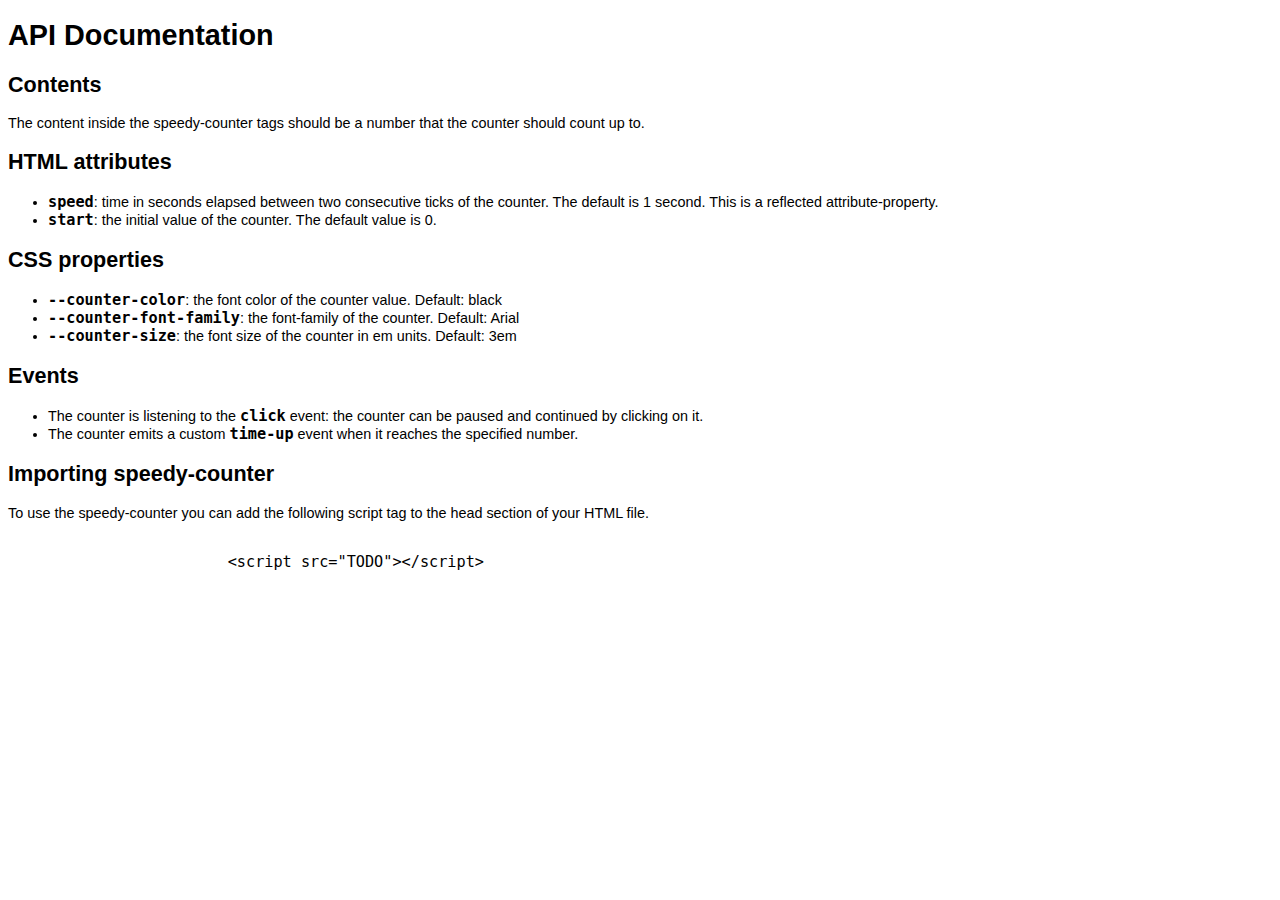
==== docs/docs.html @ 4f9d3715 "added api docs" ====
<!DOCTYPE html>
<html lang="en">
<head>
    <meta charset="UTF-8">
    <meta http-equiv="X-UA-Compatible" content="IE=edge">
    <meta name="viewport" content="width=device-width, initial-scale=1.0">
    <link rel="stylesheet" href="./docs.css">
    <title>API Docs</title>
</head>
<body>
    <article>
        <h1>API Documentation</h1>
        <section>
            <h2>Contents</h2>
            <p>The content inside the speedy-counter tags should be a number that the counter should count up to.</p>
        </section>
        <section>
            <h2>HTML attributes</h2>
            <ul>
                <li><strong><code>speed</code></strong>: time in seconds elapsed between two consecutive ticks of the counter. The default is 1 second. This is a reflected attribute-property.</li>
                <li><strong><code>start</code></strong>: the initial value of the counter. The default value is 0.</li>
            </ul>
        </section>
        <section>
            <h2>CSS properties</h2>
            <ul>
                <li><strong><code>--counter-color</code></strong>: the font color of the counter value. Default: black </li>
                <li><strong><code>--counter-font-family</code></strong>: the font-family of the counter. Default: Arial </li>
                <li><strong><code>--counter-size</code></strong>: the font size of the counter in em units. Default: 3em </li>
            </ul>
        </section>
        <section>
            <h2>Events</h2>
            <ul>
                <li>The counter is listening to the <strong><code>click</code></strong> event: the counter can be paused and continued by clicking on it.</li>
                <li>The counter emits a custom <strong><code>time-up</code></strong> event when it reaches the specified number.</li>
            </ul>
        </section>
        <section>
            <h2>Importing speedy-counter</h2>
            <p>
                To use the speedy-counter you can add the following script tag to the head section of your HTML file.
                <pre>
                    <code>
                        &lt;script src="TODO"&gt;&lt;/script&gt;
                    </code>
                </pre>
            </p>
        </section>
    </article>
</body>
</html>
---- docs/docs.css ----
body {
    font-family: Verdana, Geneva, Tahoma, sans-serif;
    font-size: .9em;
}

code {
    font-size: 1.3em;
}
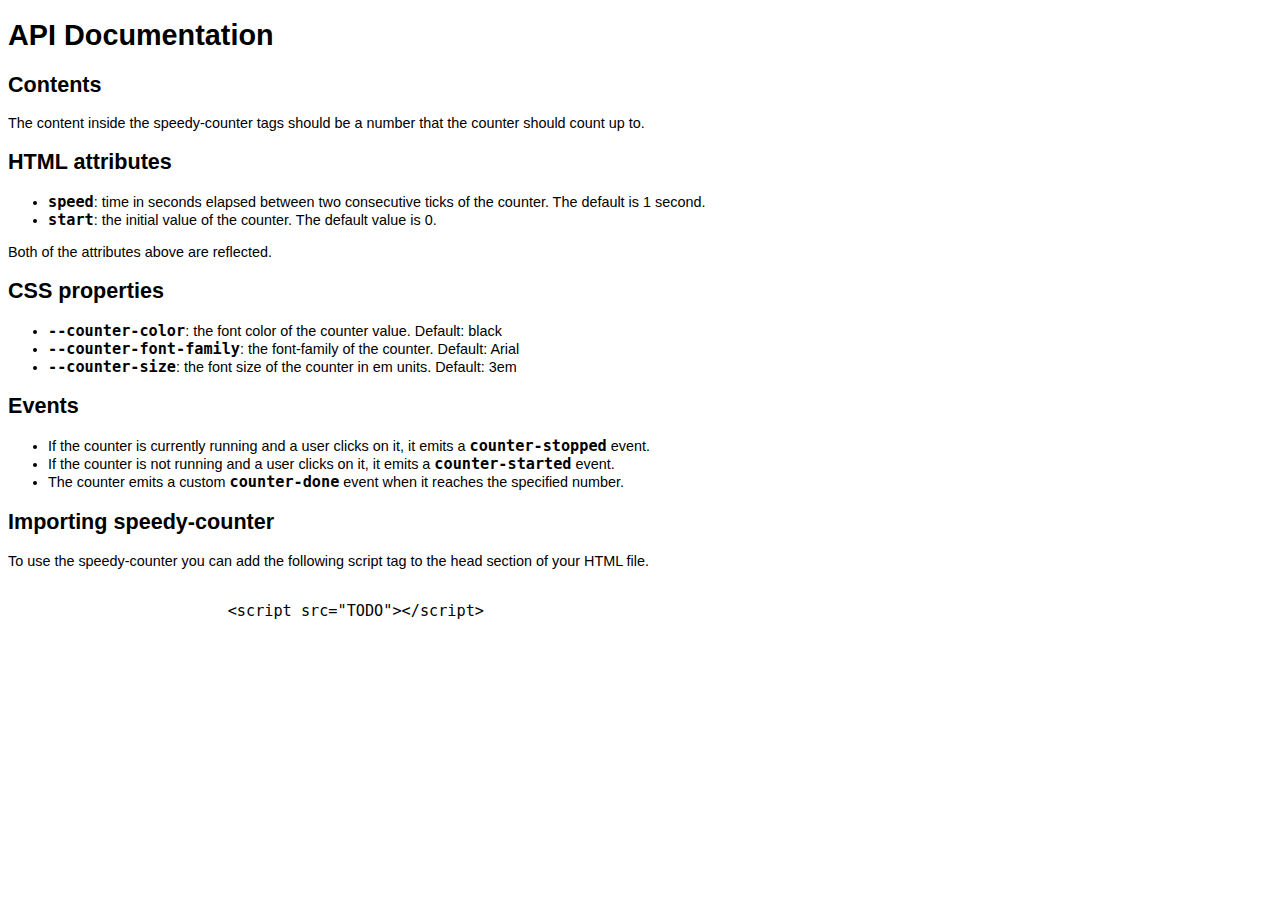
==== commit 14f93f96: "added skeleton code for demos" ====
--- a/docs/docs.html
+++ b/docs/docs.html
@@ -17,9 +17,10 @@
         <section>
             <h2>HTML attributes</h2>
             <ul>
-                <li><strong><code>speed</code></strong>: time in seconds elapsed between two consecutive ticks of the counter. The default is 1 second. This is a reflected attribute-property.</li>
+                <li><strong><code>speed</code></strong>: time in seconds elapsed between two consecutive ticks of the counter. The default is 1 second.</li>
                 <li><strong><code>start</code></strong>: the initial value of the counter. The default value is 0.</li>
             </ul>
+            <p>Both of the attributes above are reflected.</p>
         </section>
         <section>
             <h2>CSS properties</h2>
@@ -32,8 +33,9 @@
         <section>
             <h2>Events</h2>
             <ul>
-                <li>The counter is listening to the <strong><code>click</code></strong> event: the counter can be paused and continued by clicking on it.</li>
-                <li>The counter emits a custom <strong><code>time-up</code></strong> event when it reaches the specified number.</li>
+                <li>If the counter is currently running and a user clicks on it, it emits a <strong><code>counter-stopped</code></strong> event. </li>
+                <li>If the counter is not running and a user clicks on it, it emits a <strong><code>counter-started</code></strong> event. </li>
+                <li>The counter emits a custom <strong><code>counter-done</code></strong> event when it reaches the specified number.</li>
             </ul>
         </section>
         <section>
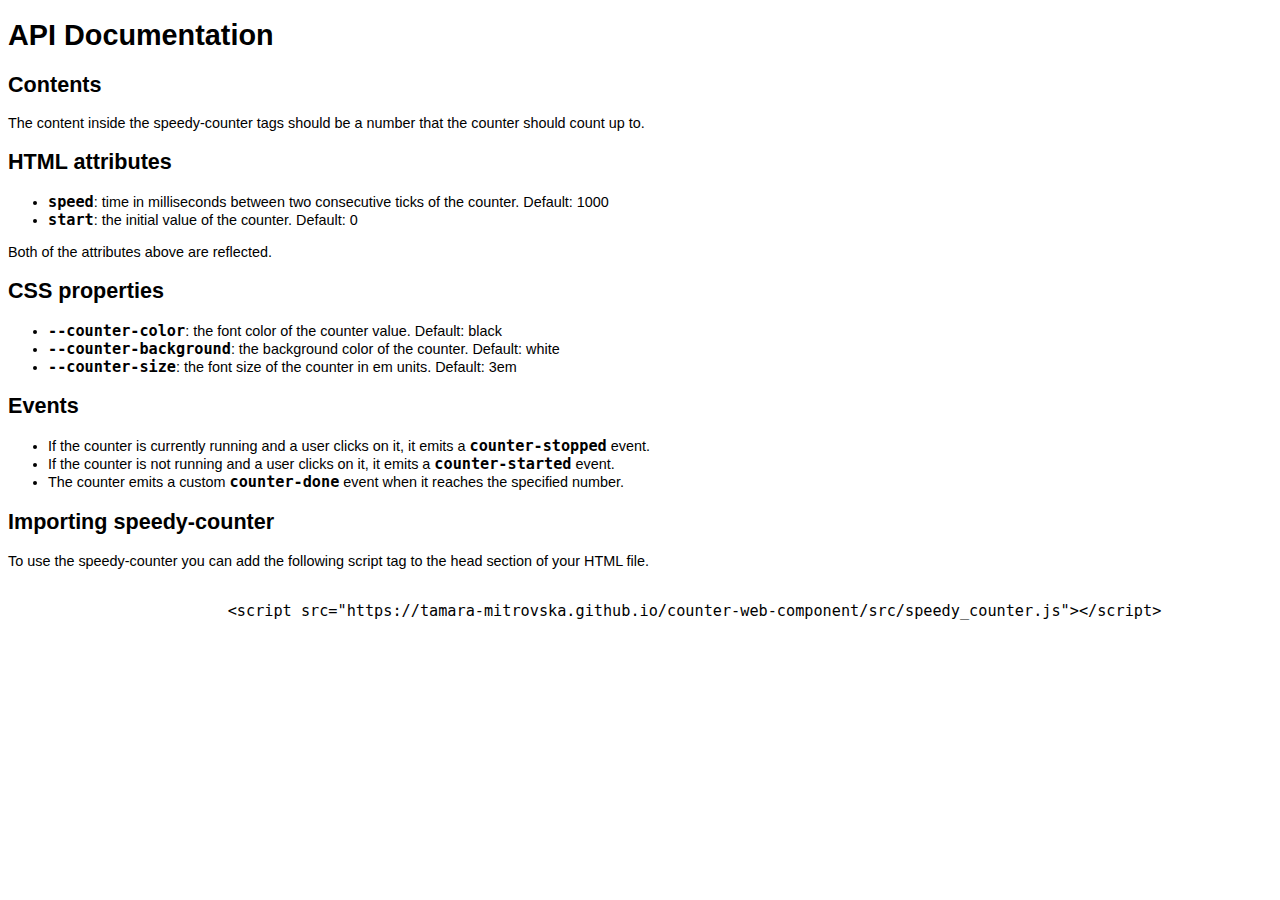
==== commit c1e1a4d8: "improved demos" ====
--- a/docs/docs.html
+++ b/docs/docs.html
@@ -17,8 +17,8 @@
         <section>
             <h2>HTML attributes</h2>
             <ul>
-                <li><strong><code>speed</code></strong>: time in seconds elapsed between two consecutive ticks of the counter. The default is 1 second.</li>
-                <li><strong><code>start</code></strong>: the initial value of the counter. The default value is 0.</li>
+                <li><strong><code>speed</code></strong>: time in milliseconds between two consecutive ticks of the counter. Default: 1000</li>
+                <li><strong><code>start</code></strong>: the initial value of the counter. Default: 0</li>
             </ul>
             <p>Both of the attributes above are reflected.</p>
         </section>
@@ -26,7 +26,7 @@
             <h2>CSS properties</h2>
             <ul>
                 <li><strong><code>--counter-color</code></strong>: the font color of the counter value. Default: black </li>
-                <li><strong><code>--counter-font-family</code></strong>: the font-family of the counter. Default: Arial </li>
+                <li><strong><code>--counter-background</code></strong>: the background color of the counter. Default: white </li>
                 <li><strong><code>--counter-size</code></strong>: the font size of the counter in em units. Default: 3em </li>
             </ul>
         </section>
@@ -44,7 +44,7 @@
                 To use the speedy-counter you can add the following script tag to the head section of your HTML file.
                 <pre>
                     <code>
-                        &lt;script src="TODO"&gt;&lt;/script&gt;
+                        &lt;script src="https://tamara-mitrovska.github.io/counter-web-component/src/speedy_counter.js"&gt;&lt;/script&gt;
                     </code>
                 </pre>
             </p>
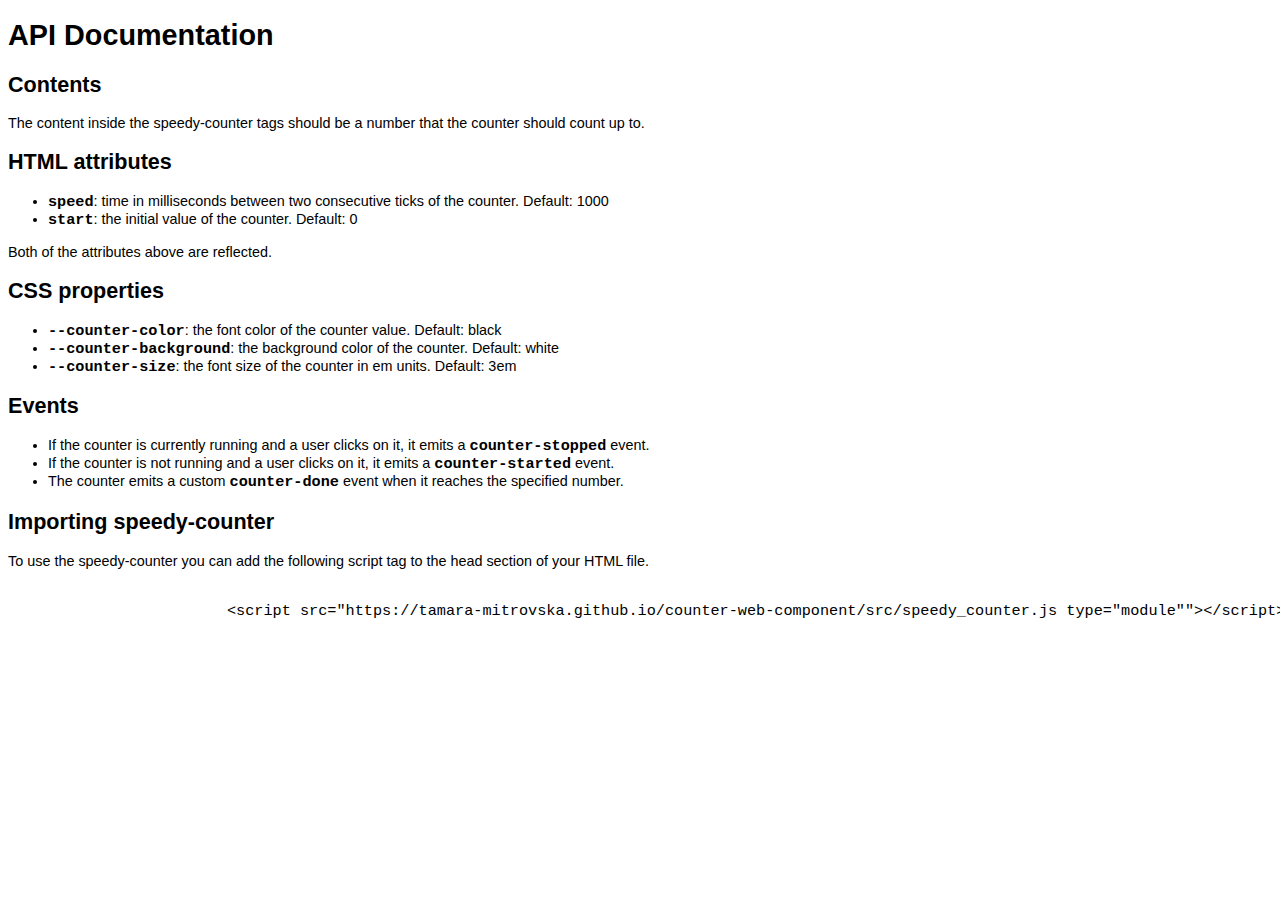
==== commit bdfa7919: "smaller changes to docs" ====
--- a/docs/docs.html
+++ b/docs/docs.html
@@ -44,7 +44,7 @@
                 To use the speedy-counter you can add the following script tag to the head section of your HTML file.
                 <pre>
                     <code>
-                        &lt;script src="https://tamara-mitrovska.github.io/counter-web-component/src/speedy_counter.js"&gt;&lt;/script&gt;
+                        &lt;script src="https://tamara-mitrovska.github.io/counter-web-component/src/speedy_counter.js type="module""&gt;&lt;/script&gt;
                     </code>
                 </pre>
             </p>
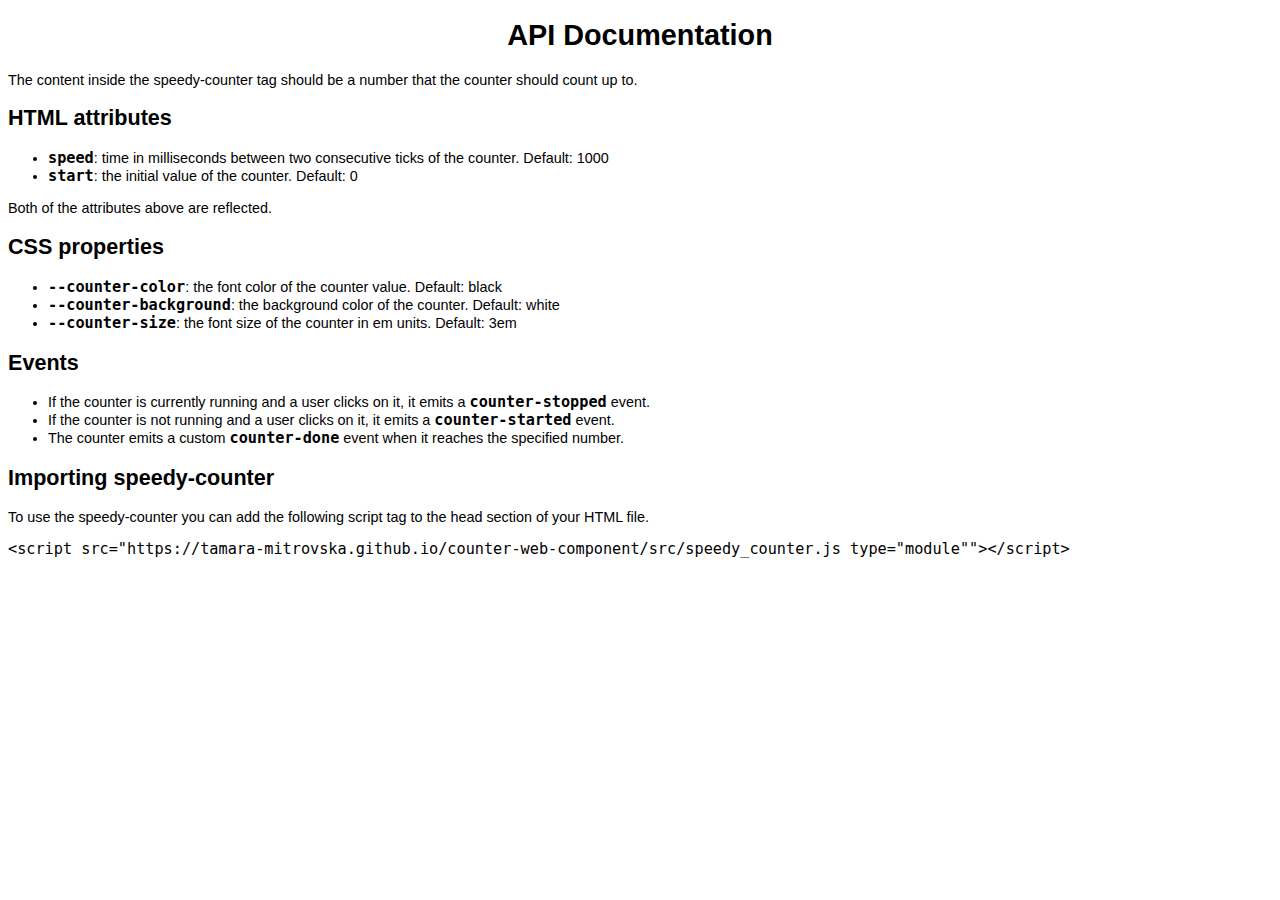
==== commit 423feb9d: "small changes to docs" ====
--- a/docs/docs.html
+++ b/docs/docs.html
@@ -11,8 +11,7 @@
     <article>
         <h1>API Documentation</h1>
         <section>
-            <h2>Contents</h2>
-            <p>The content inside the speedy-counter tags should be a number that the counter should count up to.</p>
+            <p>The content inside the speedy-counter tag should be a number that the counter should count up to.</p>
         </section>
         <section>
             <h2>HTML attributes</h2>
@@ -42,11 +41,7 @@
             <h2>Importing speedy-counter</h2>
             <p>
                 To use the speedy-counter you can add the following script tag to the head section of your HTML file.
-                <pre>
-                    <code>
-                        &lt;script src="https://tamara-mitrovska.github.io/counter-web-component/src/speedy_counter.js type="module""&gt;&lt;/script&gt;
-                    </code>
-                </pre>
+                <pre><code>&lt;script src="https://tamara-mitrovska.github.io/counter-web-component/src/speedy_counter.js type="module""&gt;&lt;/script&gt;</code></pre>
             </p>
         </section>
     </article>
--- a/docs/docs.css
+++ b/docs/docs.css
@@ -6,3 +6,7 @@
 code {
     font-size: 1.3em;
 }
+
+h1 {
+    text-align: center;
+}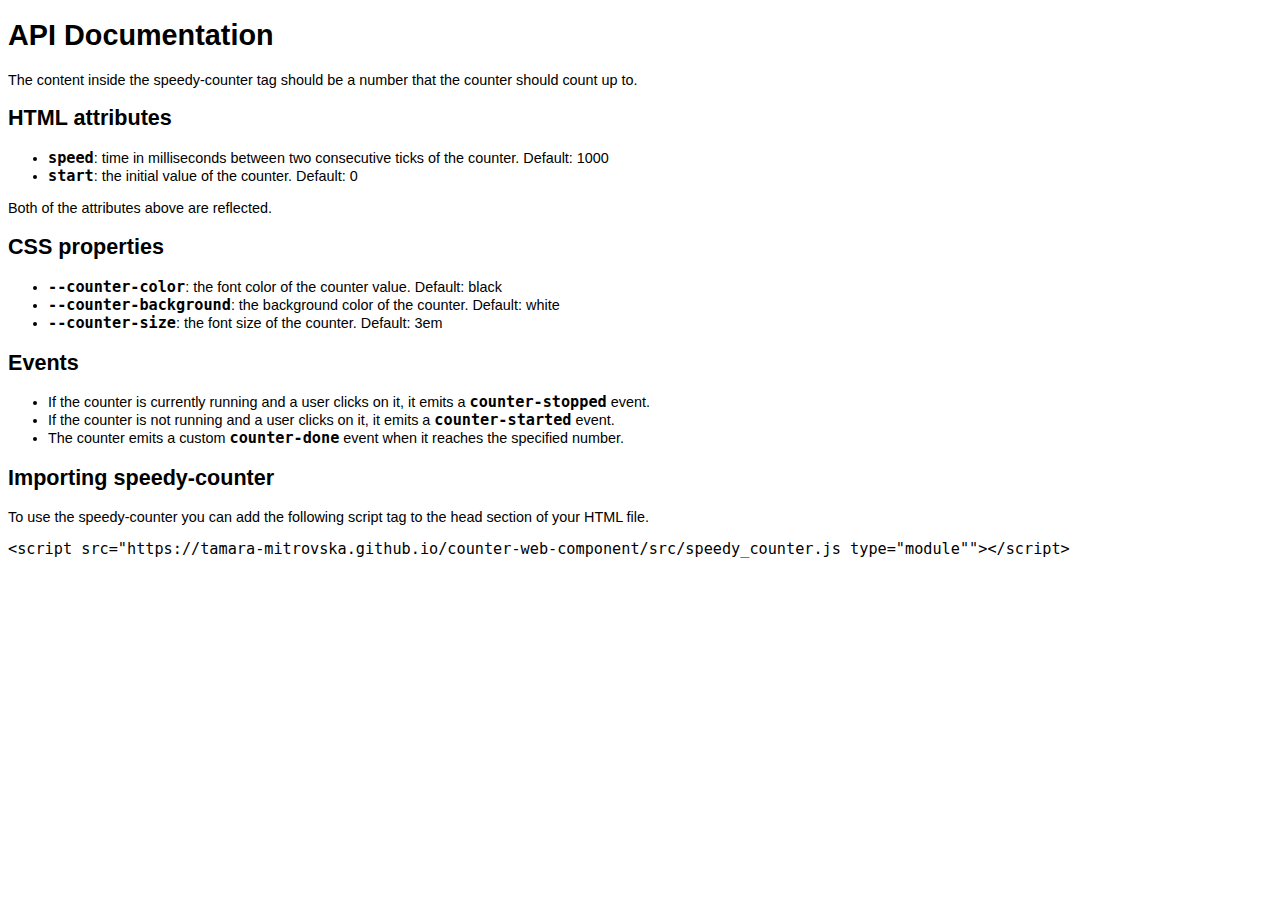
==== commit 44c34261: "final fixes" ====
--- a/docs/docs.html
+++ b/docs/docs.html
@@ -26,7 +26,7 @@
             <ul>
                 <li><strong><code>--counter-color</code></strong>: the font color of the counter value. Default: black </li>
                 <li><strong><code>--counter-background</code></strong>: the background color of the counter. Default: white </li>
-                <li><strong><code>--counter-size</code></strong>: the font size of the counter in em units. Default: 3em </li>
+                <li><strong><code>--counter-size</code></strong>: the font size of the counter. Default: 3em </li>
             </ul>
         </section>
         <section>
--- a/docs/docs.css
+++ b/docs/docs.css
@@ -6,7 +6,3 @@
 code {
     font-size: 1.3em;
 }
-
-h1 {
-    text-align: center;
-}